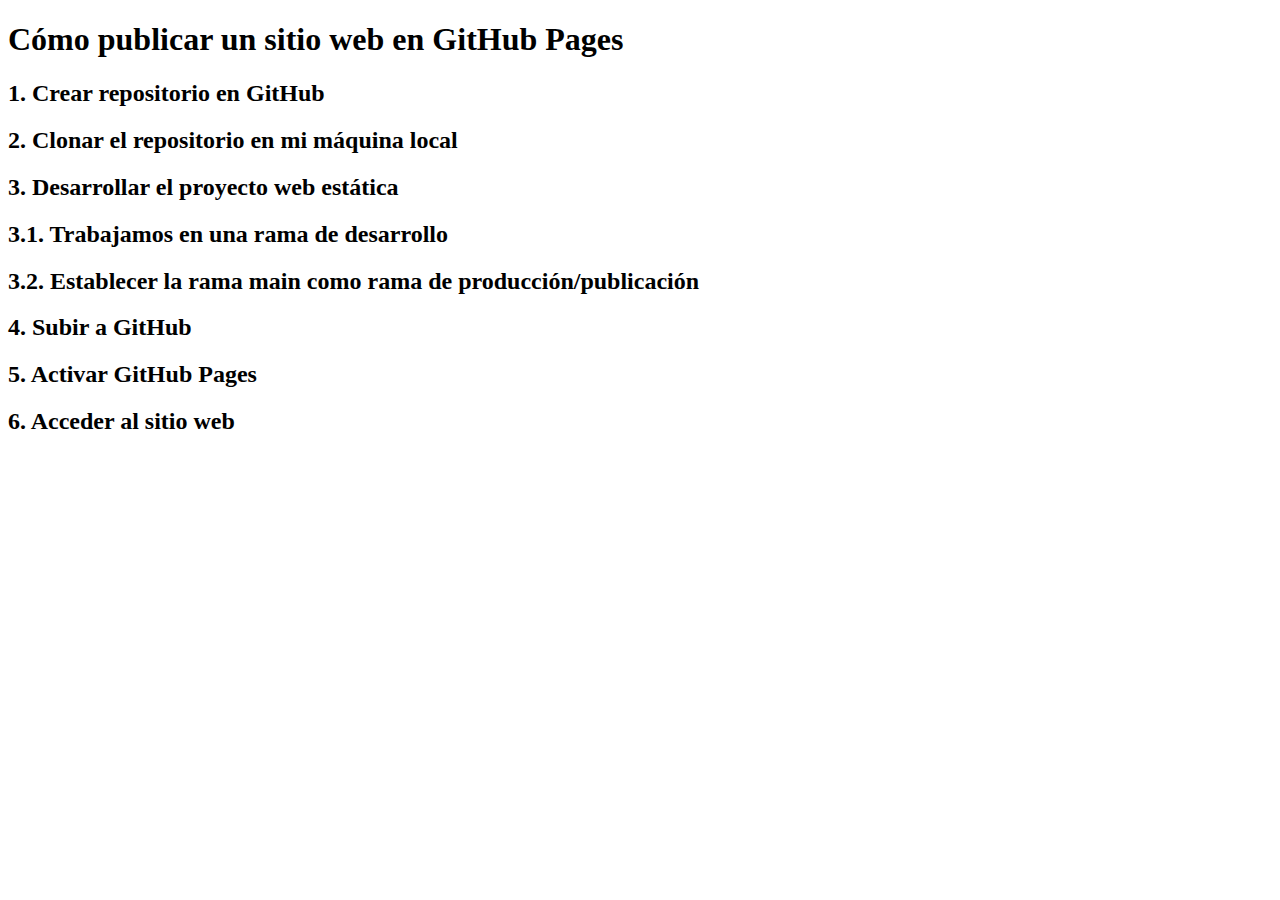
==== index.html @ 837a3d31 "ADD: estructura básica del index" ====
<!-- 
-->

<!DOCTYPE html>
<html lang="en">
<head>
    <meta charset="UTF-8">
    <meta name="viewport" content="width=device-width, initial-scale=1.0">
    <title>Publicamos un sitio web en GitHub Pages</title>
</head>
<body>
    <header>
        <h1>Cómo publicar un sitio web en GitHub Pages</h1>
    </header>

    <nav>
    </nav>

    <section>
        <article>
            <h2>1. Crear repositorio en GitHub</h2>
        </article>

        <article>
            <h2>2. Clonar el repositorio en mi máquina local</h2>
        </article>

        <article>
            <h2>3. Desarrollar el proyecto web estática</h2>
        </article>

            <article>
                <h2>3.1. Trabajamos en una rama de desarrollo</h2>
            </article>
            
            <article>
                <h2>3.2. Establecer la rama main como rama de producción/publicación</h2>
            </article>
            
        <article>
            <h2>4. Subir a GitHub</h2>
        </article>

        <article>
            <h2>5. Activar GitHub Pages</h2>
        </article>

        <article>
            <h2>6. Acceder al sitio web</h2>
        </article>


    </section>


    
</body>
</html>
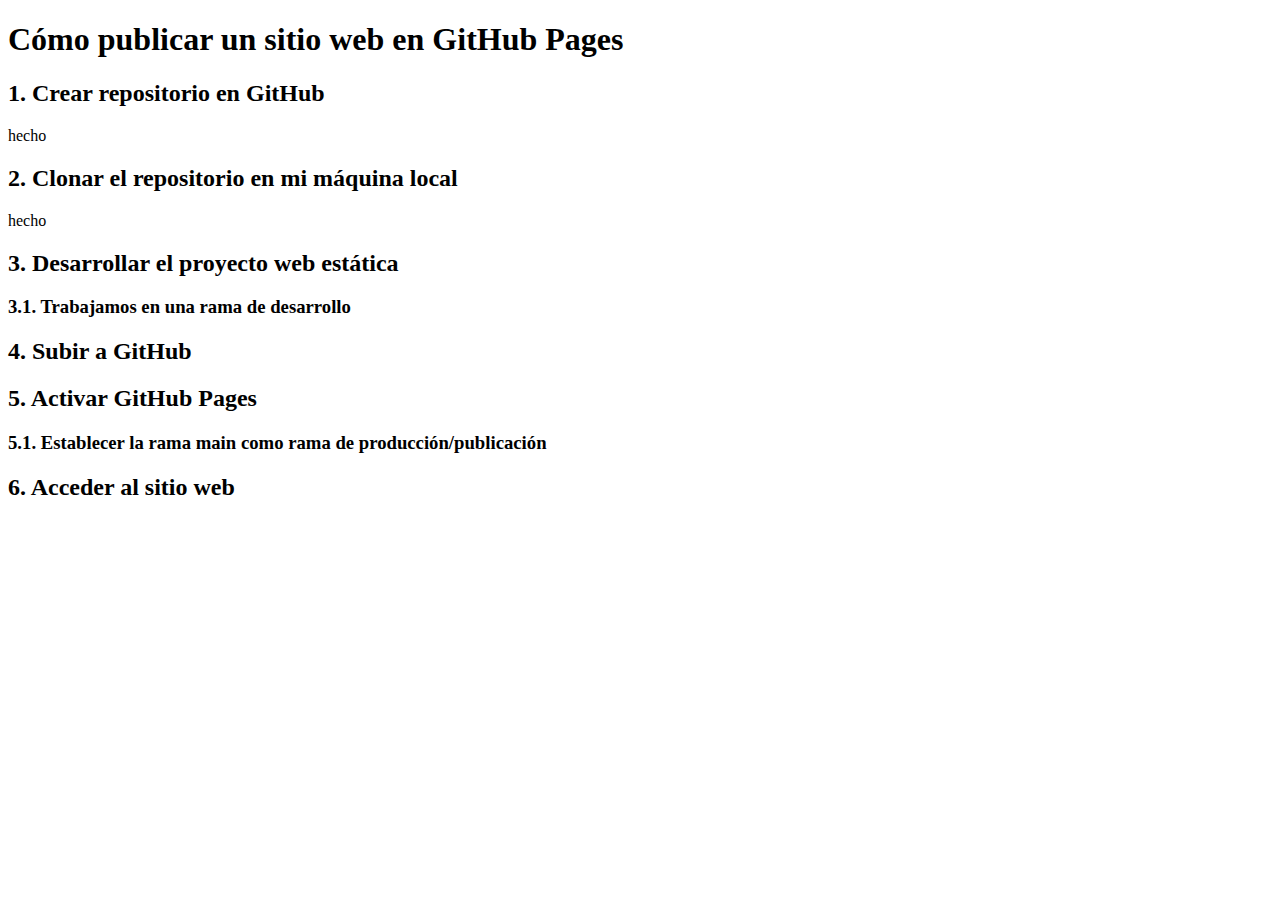
==== commit e385d691: "UPDATE: Actualizada estructura pasos index.html" ====
--- a/index.html
+++ b/index.html
@@ -19,37 +19,30 @@
     <section>
         <article>
             <h2>1. Crear repositorio en GitHub</h2>
+            <p>hecho</p>
         </article>
 
         <article>
             <h2>2. Clonar el repositorio en mi máquina local</h2>
+            <p>hecho</p>
         </article>
 
         <article>
             <h2>3. Desarrollar el proyecto web estática</h2>
-        </article>
-
+                <h3>3.1. Trabajamos en una rama de desarrollo</h3>
+            </article>
             <article>
-                <h2>3.1. Trabajamos en una rama de desarrollo</h2>
+                <h2>4. Subir a GitHub</h2>
             </article>
             
             <article>
-                <h2>3.2. Establecer la rama main como rama de producción/publicación</h2>
-            </article>
-            
-        <article>
-            <h2>4. Subir a GitHub</h2>
-        </article>
-
-        <article>
-            <h2>5. Activar GitHub Pages</h2>
+                <h2>5. Activar GitHub Pages</h2>
+                <h3>5.1. Establecer la rama main como rama de producción/publicación</h3>
         </article>
 
         <article>
             <h2>6. Acceder al sitio web</h2>
         </article>
-
-
     </section>
 
 
